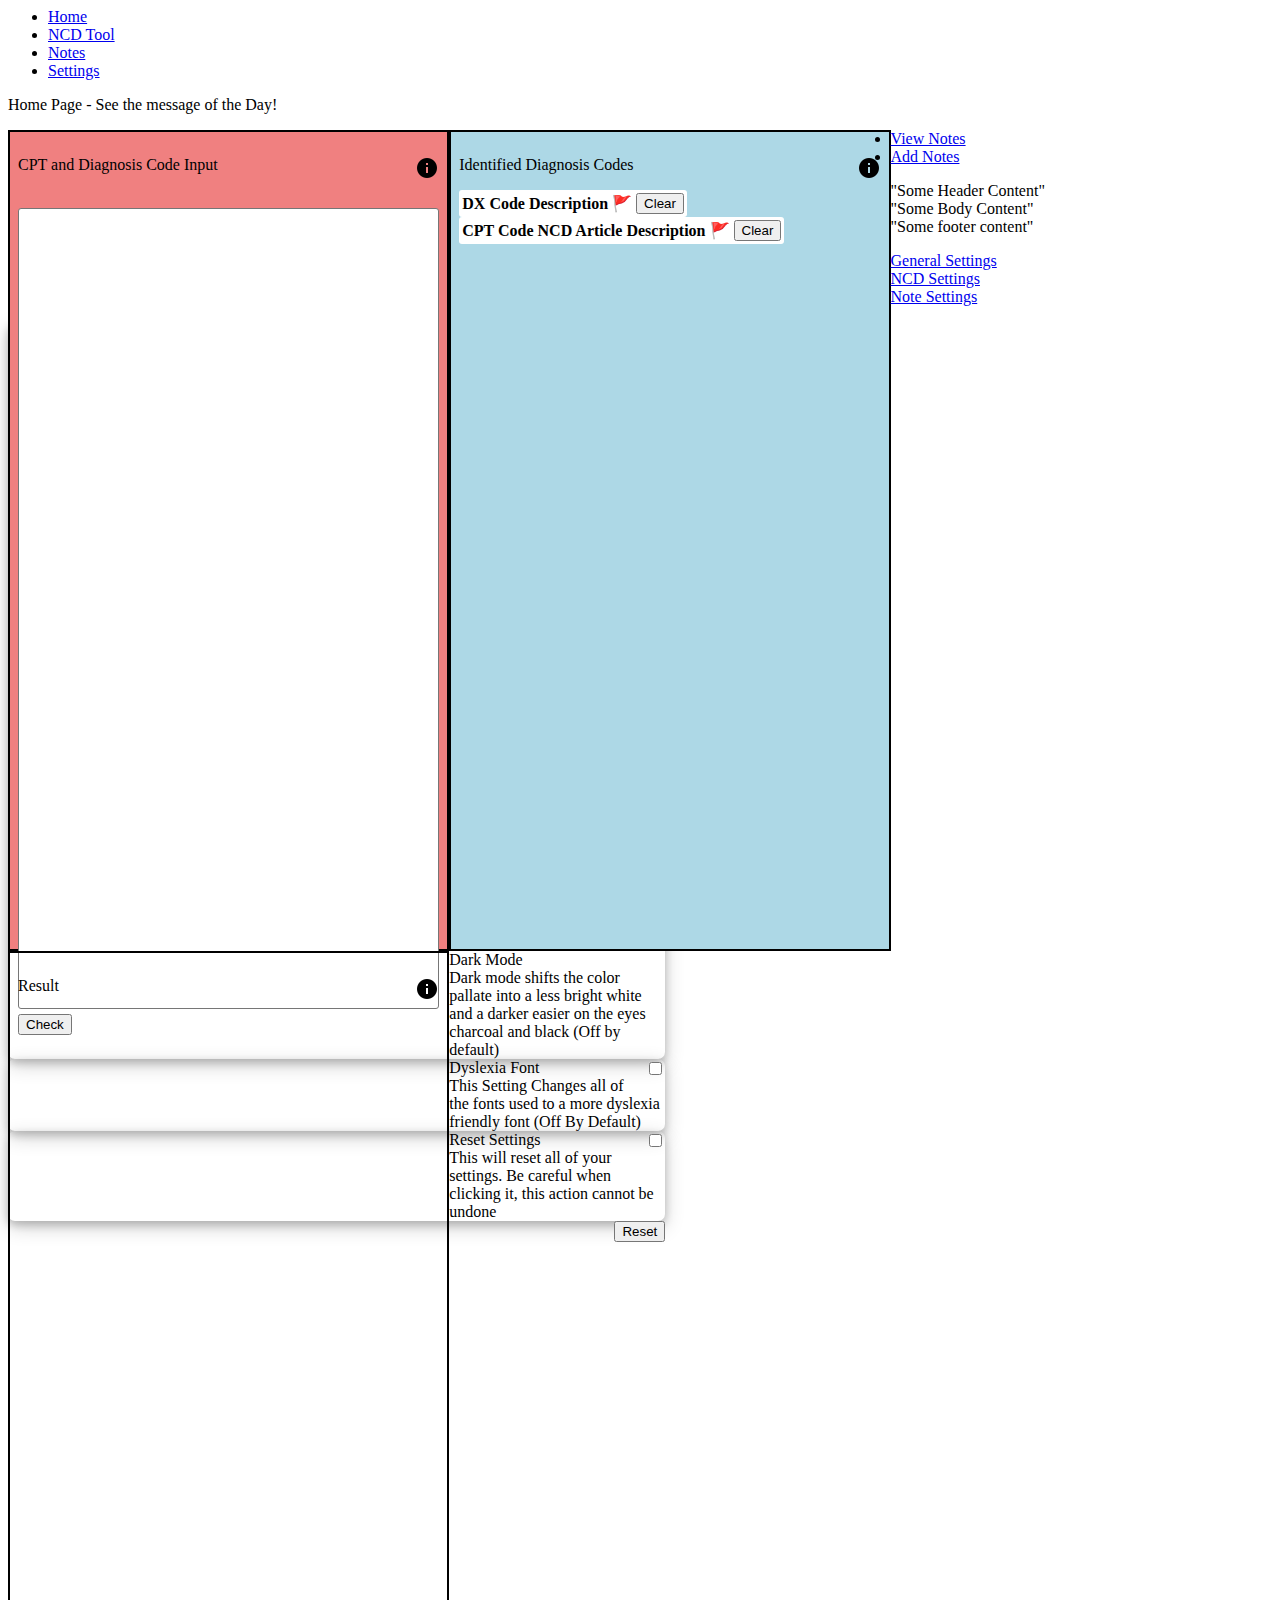
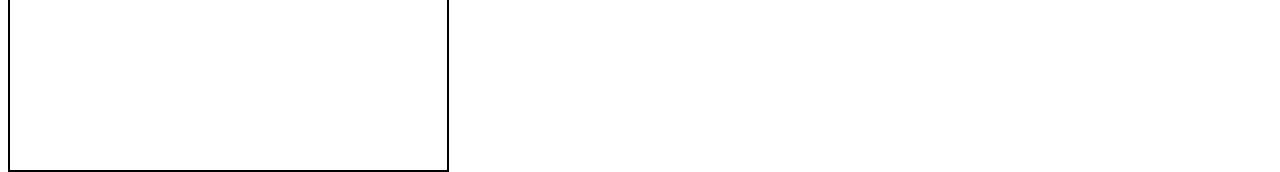
==== NCD Tool.html @ b1c59678 "Merge branch 'main' into J-Marrero/issue43" ====
<html>

<head>
    <script src="NCDToolScripts.js" type="text/javascript"></script>
    <script src=".\NCD Index.js" type="text/javascript"></script>
    <script src=".\Default-Settings.js" type="text/javascript"></script>
    <link rel="stylesheet" href="StylesNCDtool.css" type="text/css">
    </link>
    <link rel="stylesheet" href="https://cdn.metroui.org.ua/v4.3.2/css/metro-all.min.css">
    <script src="https://cdn.metroui.org.ua/v4.3.2/js/metro.min.js"></script>
</head>

<body>
    <ul data-role="tabs" data-expand="true">
        <li><a href="#Home">Home</a></li>
        <li><a href="#NCDToolView">NCD Tool</a></li>
        <li><a href="#Notes">Notes</a></li>
        <li><a href="#Settings">Settings</a></li>
    </ul>

    <div id="Home">
        <p>Home Page - See the message of the Day!</p>
    </div>
     <div id="NCDToolView">
            <div id="leftPane" class="left column">
                <p class="title">CPT and Diagnosis Code Input</p>
                </br>
                <textarea rows="29"></textarea>
                <button class="button primary"
                    onClick="check(document.querySelector('#leftPane > textarea').value)">Check</button>
            </div>
            <div id="midPane" class="middle column">
                <p class="title">Identified Diagnosis Codes</p>
                <table class="table hover striped border subcompact DX">
                    <thead>
                        <th>DX Code</th>
                        <th>Description</th>
                        <th>🚩</th>
                        <th><button class="button alert clear" onClick="clearTable('DX')"
                                onload="tableNeverEmpty('DX')">Clear</button></th>
                    </thead>
                    <tbody class="DX_Body">
                    </tbody>
                </table>
                <table class="table hover striped border subcompact CPT">
                    <thead>
                        <th>CPT Code</th>
                        <th>NCD Article</th>
                        <th>Description</th>
                        <th>🚩</th>
                        <th><button class="button alert clear" onClick="clearTable('CPT')"
                                onload="tableNeverEmpty('CPT')">Clear</button></th>
                    </thead>
                    <tbody class="CPT_Body">
                    </tbody>
                </table>
            </div>
            <div id="rightPane" class="column">
                <p class="title">Result</p>
            </div>
    </div>
    <div id="Notes" class="invisible">
        <ul data-role="tabs" data-expand="true">
            <li><a href="#View_Notes">View Notes</a></li>
            <li><a href="#Add_Notes">Add Notes</a></li>
        </ul>
        <div id="View_Notes">
            <div class="Card playingCard" data-drag-area="body">
                <div class="Card-Header">
                    "Some Header Content"
                </div>
                <div class="card-content p-2">
                    "Some Body Content"
                </div>
                <div class="card-footer">
                    "Some footer content"
                </div>
            </div>
            <div id="Add_Notes">
            </div>
        </div>
    </div>    
    <div id="Settings">
            <ul data-role="tabs" data-expand="true" id="Settings_Menu">
            </ul>
    </div>
</body>
</html>
---- StylesNCDtool.css ----
.column {
  float: left;
  width: 33.33%;
  border: 2px solid;
  padding: 8px; 
  resize: none;
  overflow: none;
  height:89vh;
}
/* Clear floats after the columns */
.row:after {
  content: "";
  display: table;
  clear: both;
}

.title::after{
 float:right;
 content:url(Images/InfoDark.png);
}
.title:hover:after{
 float:right;
 content:url(Images/InfoLight.png);
}
.left{
  background-color: lightcoral;
}
.middle{
  background-color: lightblue;
  overflow: auto;
}
.right{
background-color: lightgreen;
overflow: auto;
}

textarea {
  resize:none;
  height:100%;
  width:100%;
  border-radius:3px;
  margin-bottom: 5px;
}

.delete::after{
 float:right;
 content:url(Images/CloseBlack.png);
}
.delete:hover:after{
 float:right;
 content:url(Images/CloseRed.png);
}

.CPT{
border-radius:3px;
background-color:white;
overflow: auto;
}

.DX{
border-radius:3px;
background-color:white;
overflow: auto;
}

.clear{
float:right;
}

.hintText{
    color: darkgrey;
    text-align: center;
}

#Settings{
  margin-bottom: 10px;
  margin-top: 10px;
}
.SettingsContent{
  margin: 10px;
}

.babybutton{
  float:left;
}

.child {
  width: 50px;
  height: 50px;
  background: linear-gradient(-45deg, #ee7752, #e73c7e, #23a6d5, #23d5ab);
  /* Center vertically and horizontally */
  position: absolute;
  top: 50%;
  left: 50%;
  transform: translate(-50%, -50%);
}

.childTiny {
  width: 10px;
  height: 10px;
  background: linear-gradient(-45deg, #ee7752, #e73c7e, #23a6d5, #23d5ab);
  /* Center vertically and horizontally */
  position: absolute;
  top: 50%;
  left: 50%;
  /* transform: translate(-50%, -50%); */
}

div.bicycle{
  width:52%;
  border-radius:7px;
  box-shadow: 0 4px 8px 0 rgba(0, 0, 0, 0.2), 0 6px 20px 0 rgba(0, 0, 0, 0.19);
}
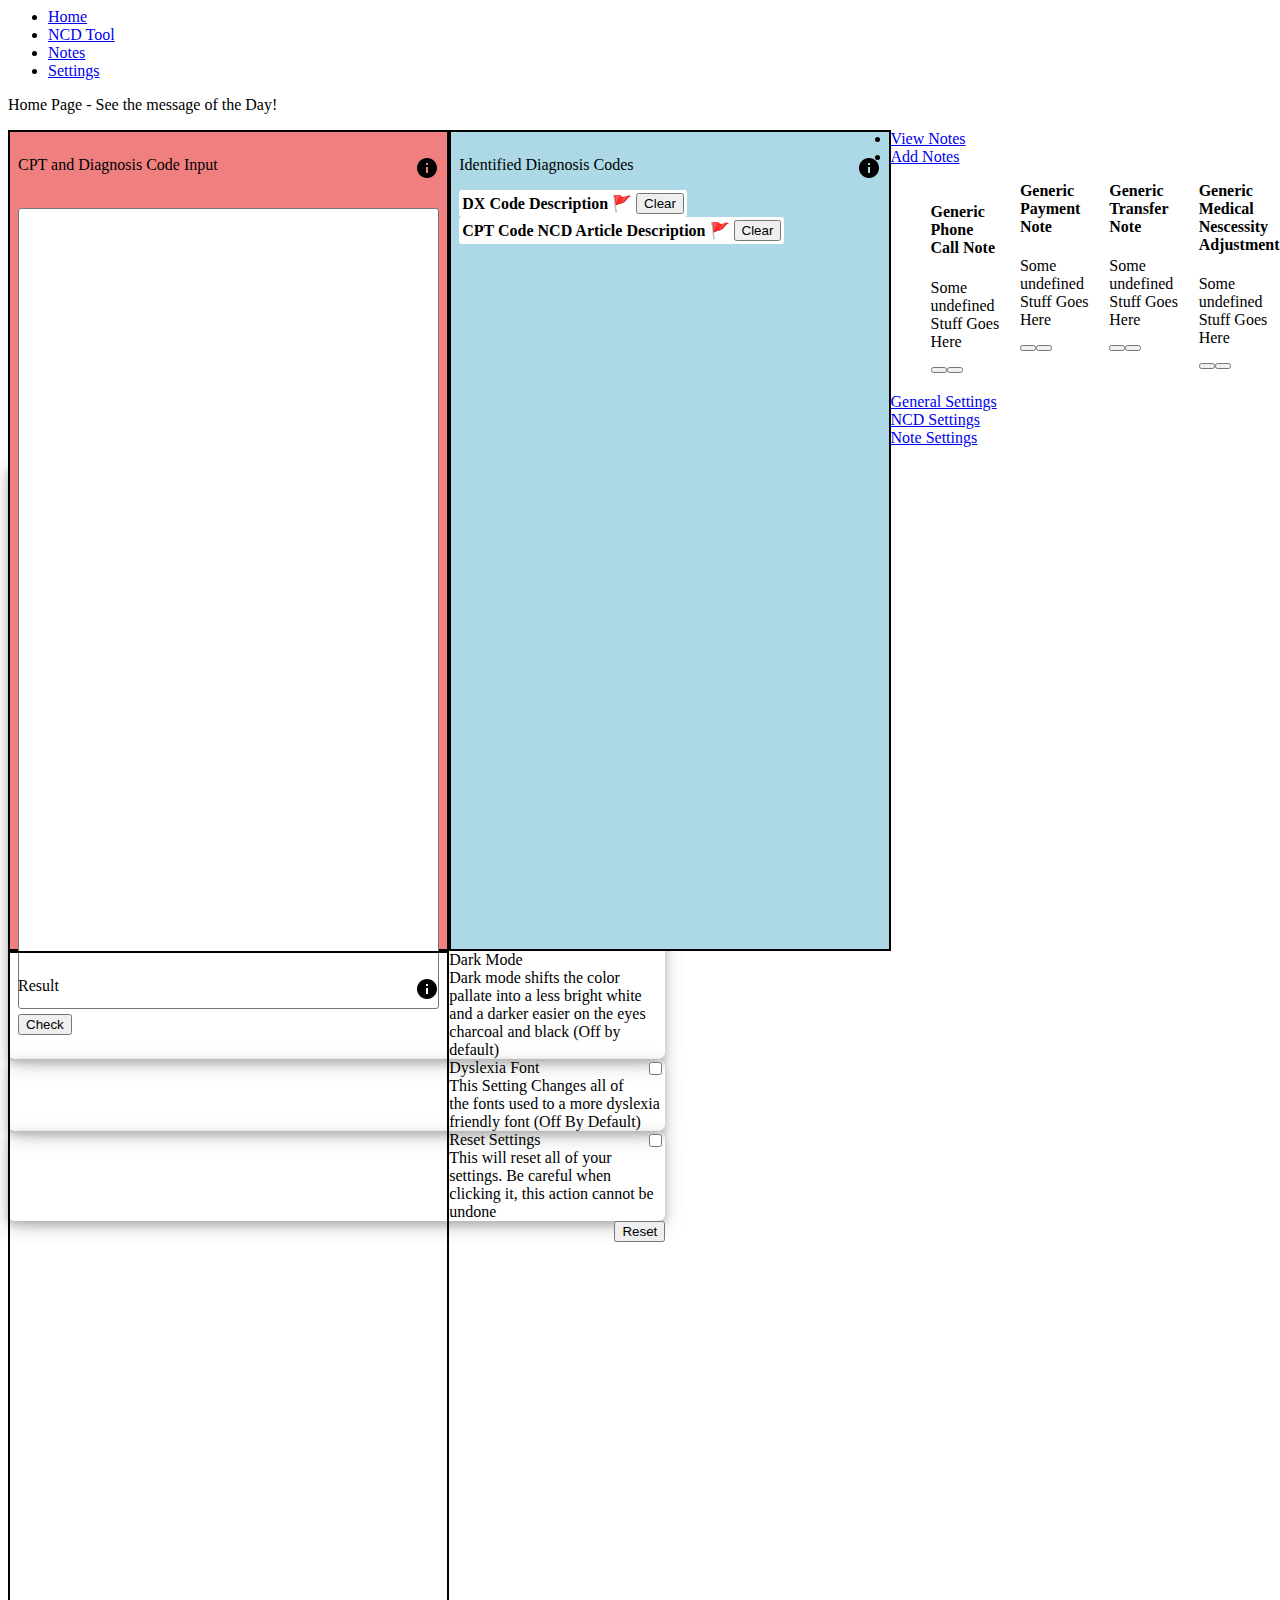
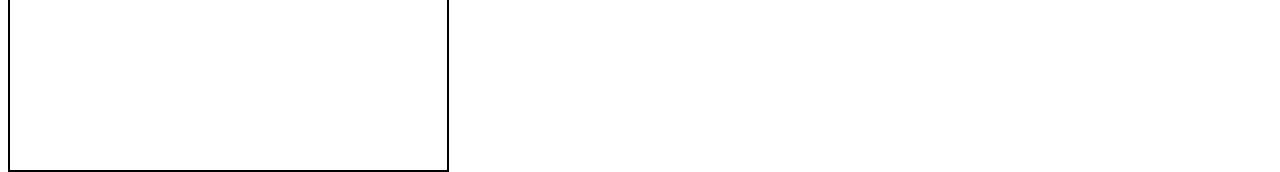
==== commit 6c1a4458: "added note cards to View Notes" ====
--- a/NCD Tool.html
+++ b/NCD Tool.html
@@ -65,16 +65,9 @@
             <li><a href="#Add_Notes">Add Notes</a></li>
         </ul>
         <div id="View_Notes">
-            <div class="Card playingCard" data-drag-area="body">
-                <div class="Card-Header">
-                    "Some Header Content"
-                </div>
-                <div class="card-content p-2">
-                    "Some Body Content"
-                </div>
-                <div class="card-footer">
-                    "Some footer content"
-                </div>
+            <ul id="Notes_Zone">
+
+            </ul>
             </div>
             <div id="Add_Notes">
             </div>
--- a/StylesNCDtool.css
+++ b/StylesNCDtool.css
@@ -110,4 +110,13 @@
   width:52%;
   border-radius:7px;
   box-shadow: 0 4px 8px 0 rgba(0, 0, 0, 0.2), 0 6px 20px 0 rgba(0, 0, 0, 0.19);
+}
+div.playing{
+  width:fit;
+  border-radius:7px;
+  /* box-shadow: 0 4px 8px 0 rgba(0, 0, 0, 0.2), 0 6px 20px 0 rgba(0, 0, 0, 0.19); */
+}
+ul#Notes_Zone{
+    columns: 4;
+    list-style-type: none;
 }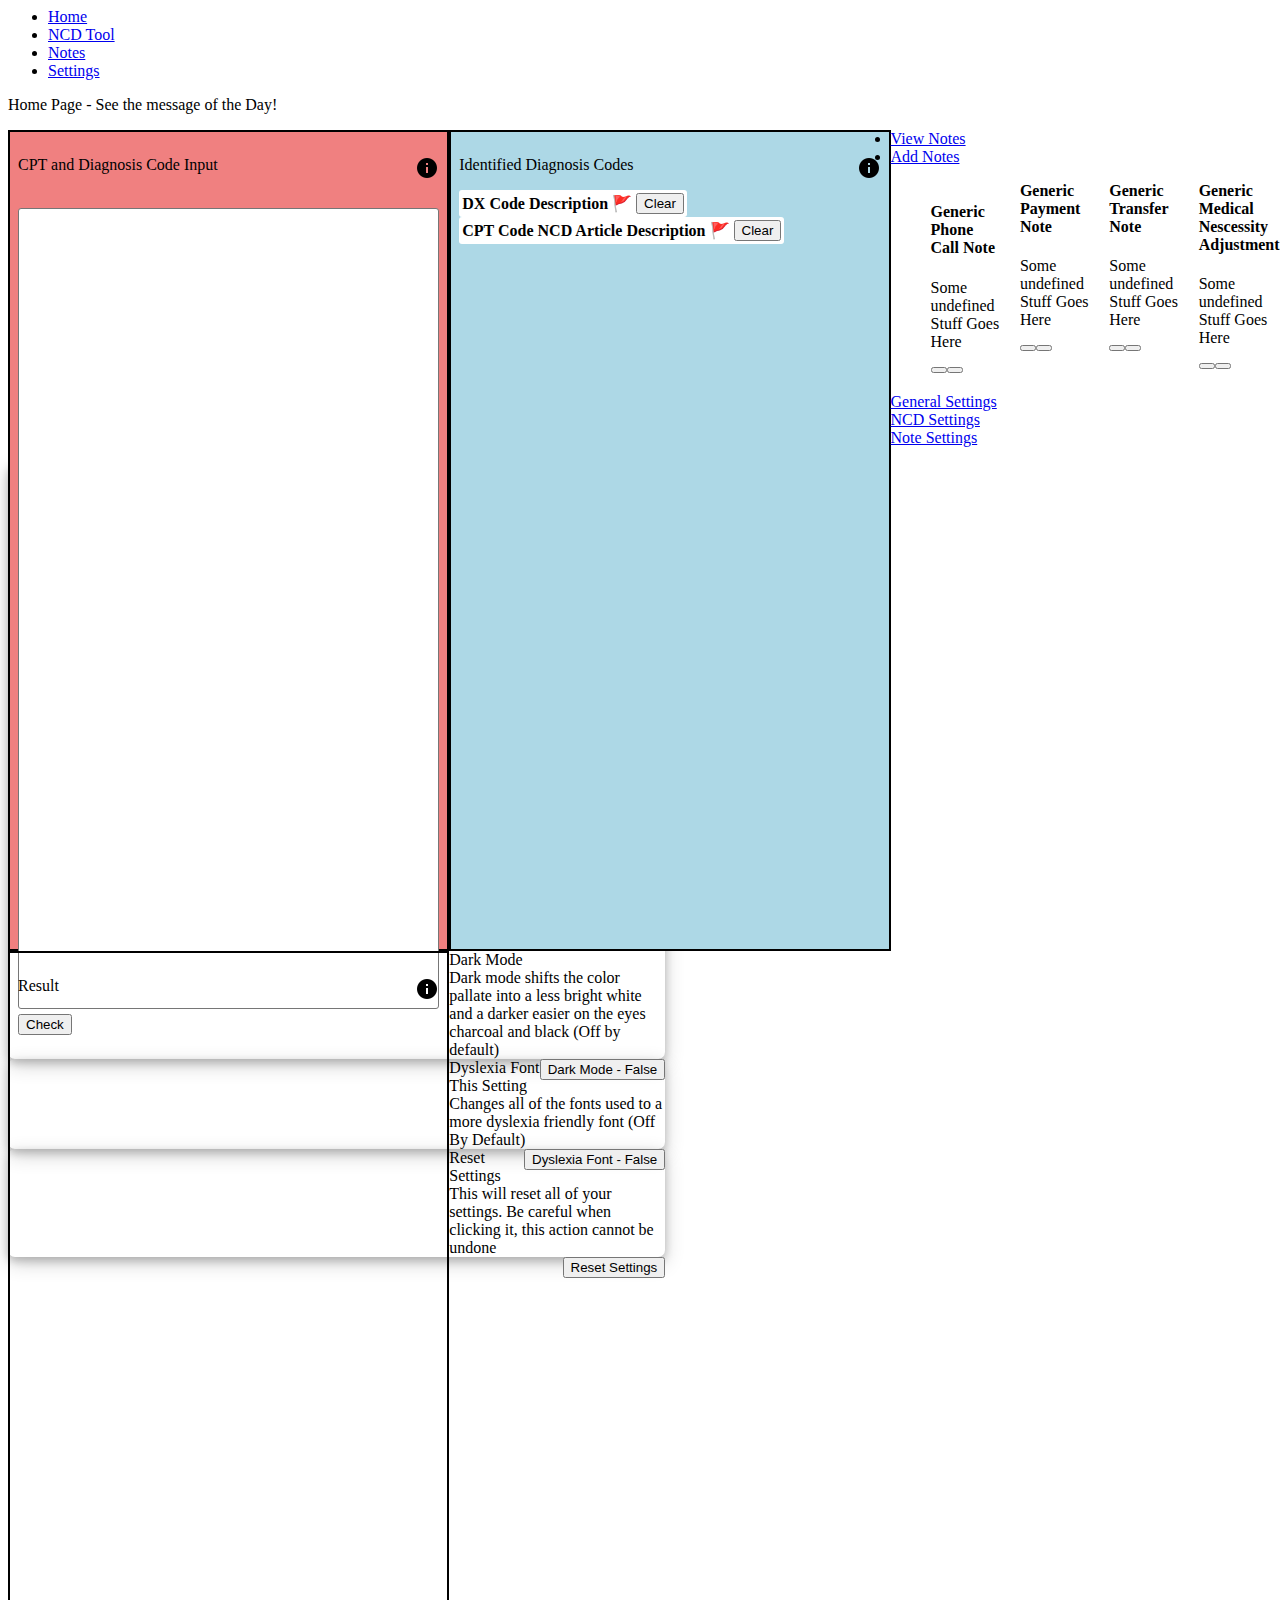
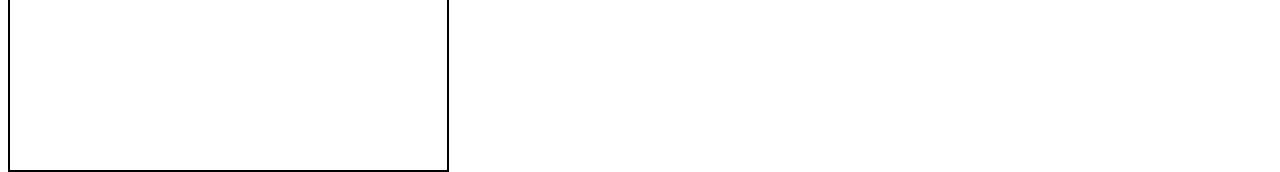
==== commit 6d395105: "UX Data Matching with settings" ====
--- a/NCD Tool.html
+++ b/NCD Tool.html
@@ -12,10 +12,10 @@
 
 <body>
     <ul data-role="tabs" data-expand="true">
-        <li><a href="#Home">Home</a></li>
-        <li><a href="#NCDToolView">NCD Tool</a></li>
-        <li><a href="#Notes">Notes</a></li>
-        <li><a href="#Settings">Settings</a></li>
+        <li><a href="#Home" onClick="document.title='NCD Tool - '+this.innerText">Home</a></li>
+        <li><a href="#NCDToolView" onClick="document.title='NCD Tool - '+this.innerText">NCD Tool</a></li>
+        <li><a href="#Notes" onClick="document.title='NCD Tool - '+this.innerText">Notes</a></li>
+        <li><a href="#Settings" onClick="document.title='NCD Tool - '+this.innerText">Settings</a></li>
     </ul>
 
     <div id="Home">
@@ -61,8 +61,8 @@
     </div>
     <div id="Notes" class="invisible">
         <ul data-role="tabs" data-expand="true">
-            <li><a href="#View_Notes">View Notes</a></li>
-            <li><a href="#Add_Notes">Add Notes</a></li>
+            <li><a href="#View_Notes" onClick="document.title='NCD Tool - Notes - '+this.innerText">View Notes</a></li>
+            <li><a href="#Add_Notes" onClick="document.title='NCD Tool - Notes - '+this.innerText">Add Notes</a></li>
         </ul>
         <div id="View_Notes">
             <ul id="Notes_Zone">
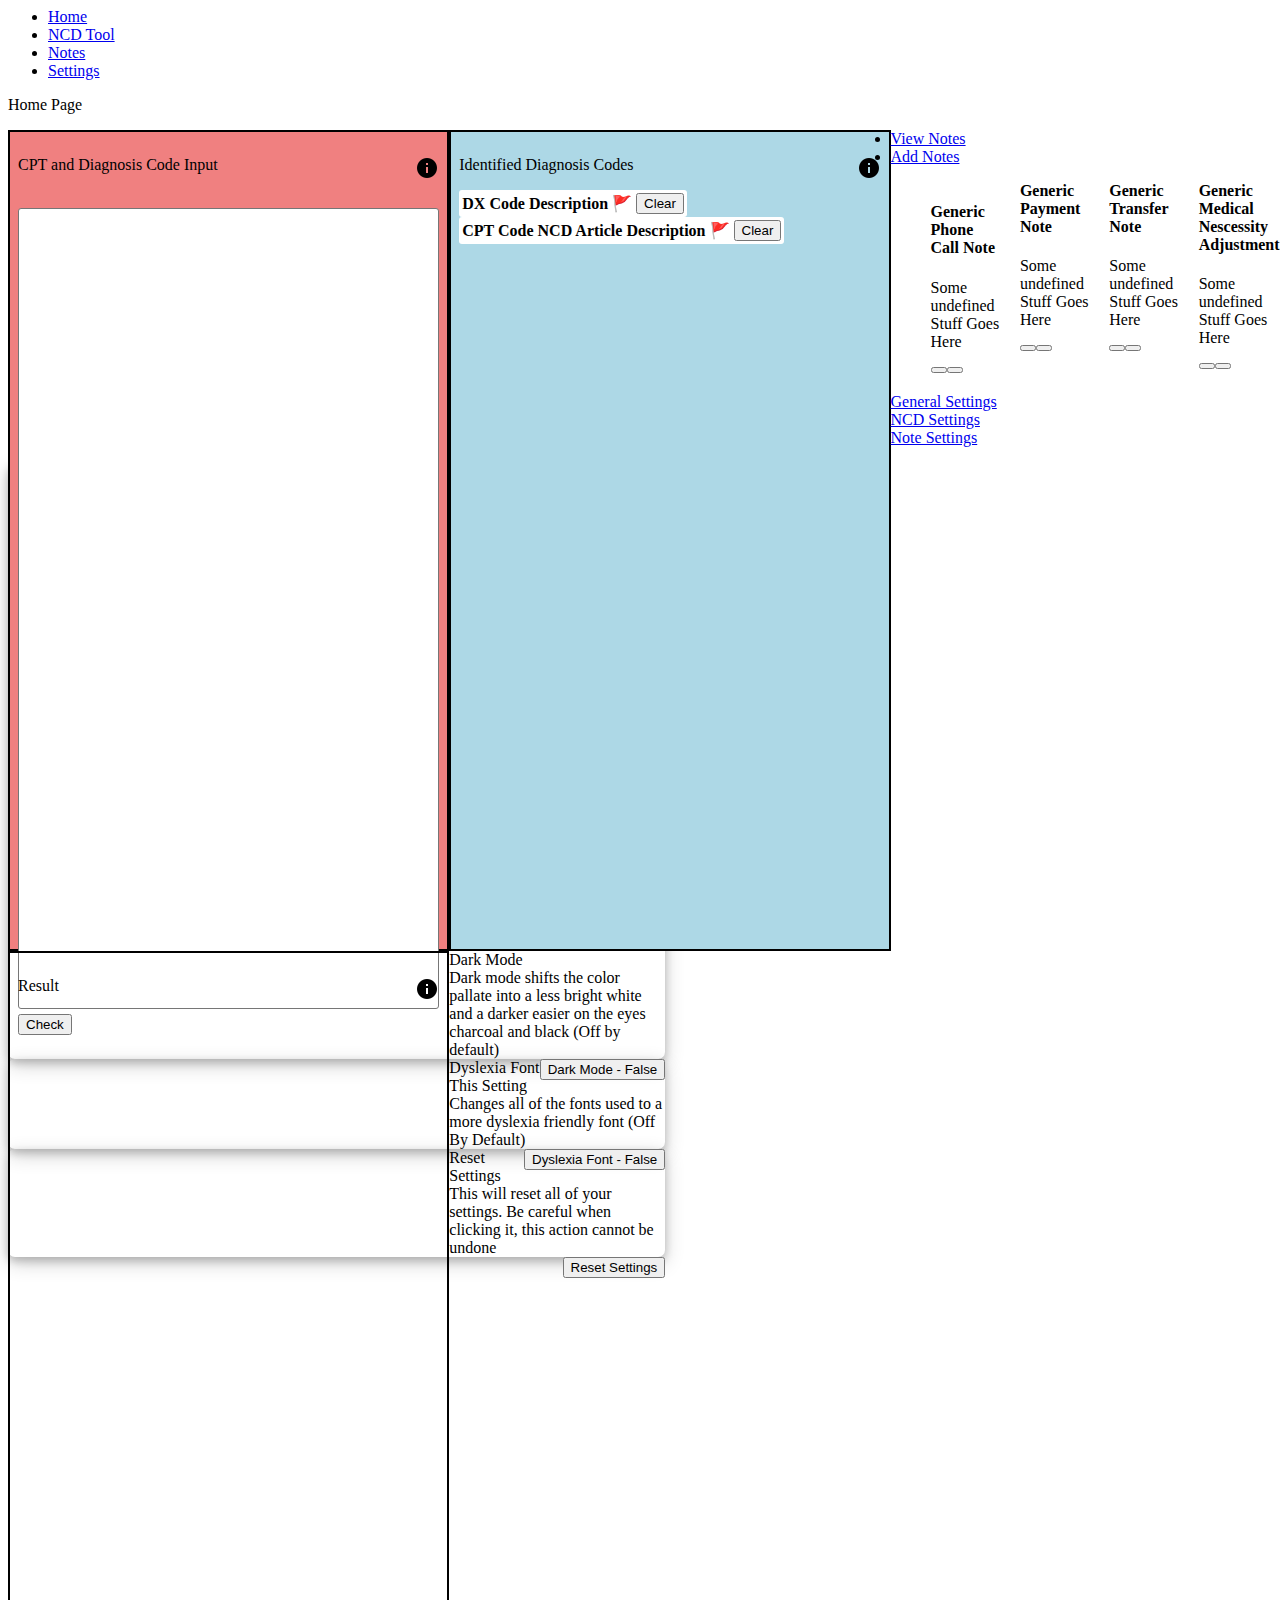
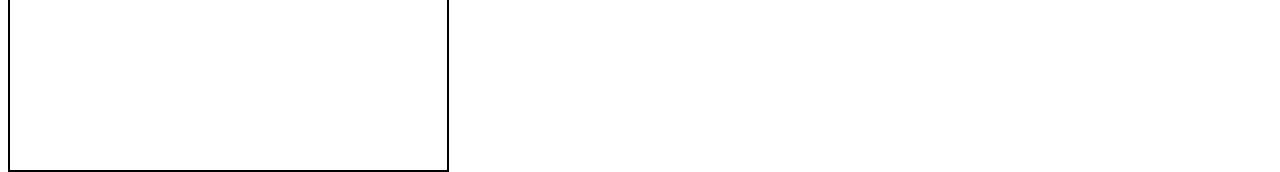
==== commit aa176198: "Added Message of the day popup that does not popup twice in the same day" ====
--- a/NCD Tool.html
+++ b/NCD Tool.html
@@ -1,11 +1,19 @@
 <html>
 
 <head>
+    <title>NCD Tool</title>
+    <link rel="icon" type="image/png" sizes="192x192"  href="Images\Favicon\android-icon-192x192.png">
+    <link rel="icon" type="image/png" sizes="32x32" href="Images\Favicon\favicon-32x32.png">
+    <link rel="icon" type="image/png" sizes="96x96" href="Images\Favicon\favicon-96x96.png">
+    <link rel="icon" type="image/png" sizes="16x16" href="Images\Favicon\favicon-16x16.png">
+    <link rel="manifest" href="/manifest.json">
+    <meta name="msapplication-TileColor" content="#ffffff">
+    <meta name="msapplication-TileImage" content="/ms-icon-144x144.png">
+    <meta name="theme-color" content="#ffffff">
     <script src="NCDToolScripts.js" type="text/javascript"></script>
     <script src=".\NCD Index.js" type="text/javascript"></script>
     <script src=".\Default-Settings.js" type="text/javascript"></script>
-    <link rel="stylesheet" href="StylesNCDtool.css" type="text/css">
-    </link>
+    <link rel="stylesheet" href="StylesNCDtool.css" type="text/css"></link>
     <link rel="stylesheet" href="https://cdn.metroui.org.ua/v4.3.2/css/metro-all.min.css">
     <script src="https://cdn.metroui.org.ua/v4.3.2/js/metro.min.js"></script>
 </head>
@@ -19,7 +27,7 @@
     </ul>
 
     <div id="Home">
-        <p>Home Page - See the message of the Day!</p>
+        <p>Home Page</p>
     </div>
      <div id="NCDToolView">
             <div id="leftPane" class="left column">
@@ -62,7 +70,7 @@
     <div id="Notes" class="invisible">
         <ul data-role="tabs" data-expand="true">
             <li><a href="#View_Notes" onClick="document.title='NCD Tool - Notes - '+this.innerText">View Notes</a></li>
-            <li><a href="#Add_Notes" onClick="document.title='NCD Tool - Notes - '+this.innerText">Add Notes</a></li>
+            <li><a href="#Add_Notes" class="disabled" onClick="document.title='NCD Tool - Notes - '+this.innerText">Add Notes</a></li>
         </ul>
         <div id="View_Notes">
             <ul id="Notes_Zone">
--- a/StylesNCDtool.css
+++ b/StylesNCDtool.css
@@ -44,11 +44,11 @@
 
 .delete::after{
  float:right;
- content:url(Images/CloseBlack.png);
+ content:url(./Images/CloseBlack.png);
 }
 .delete:hover:after{
  float:right;
- content:url(Images/CloseRed.png);
+ content:url(./Images/CloseRed.png);
 }
 
 .CPT{
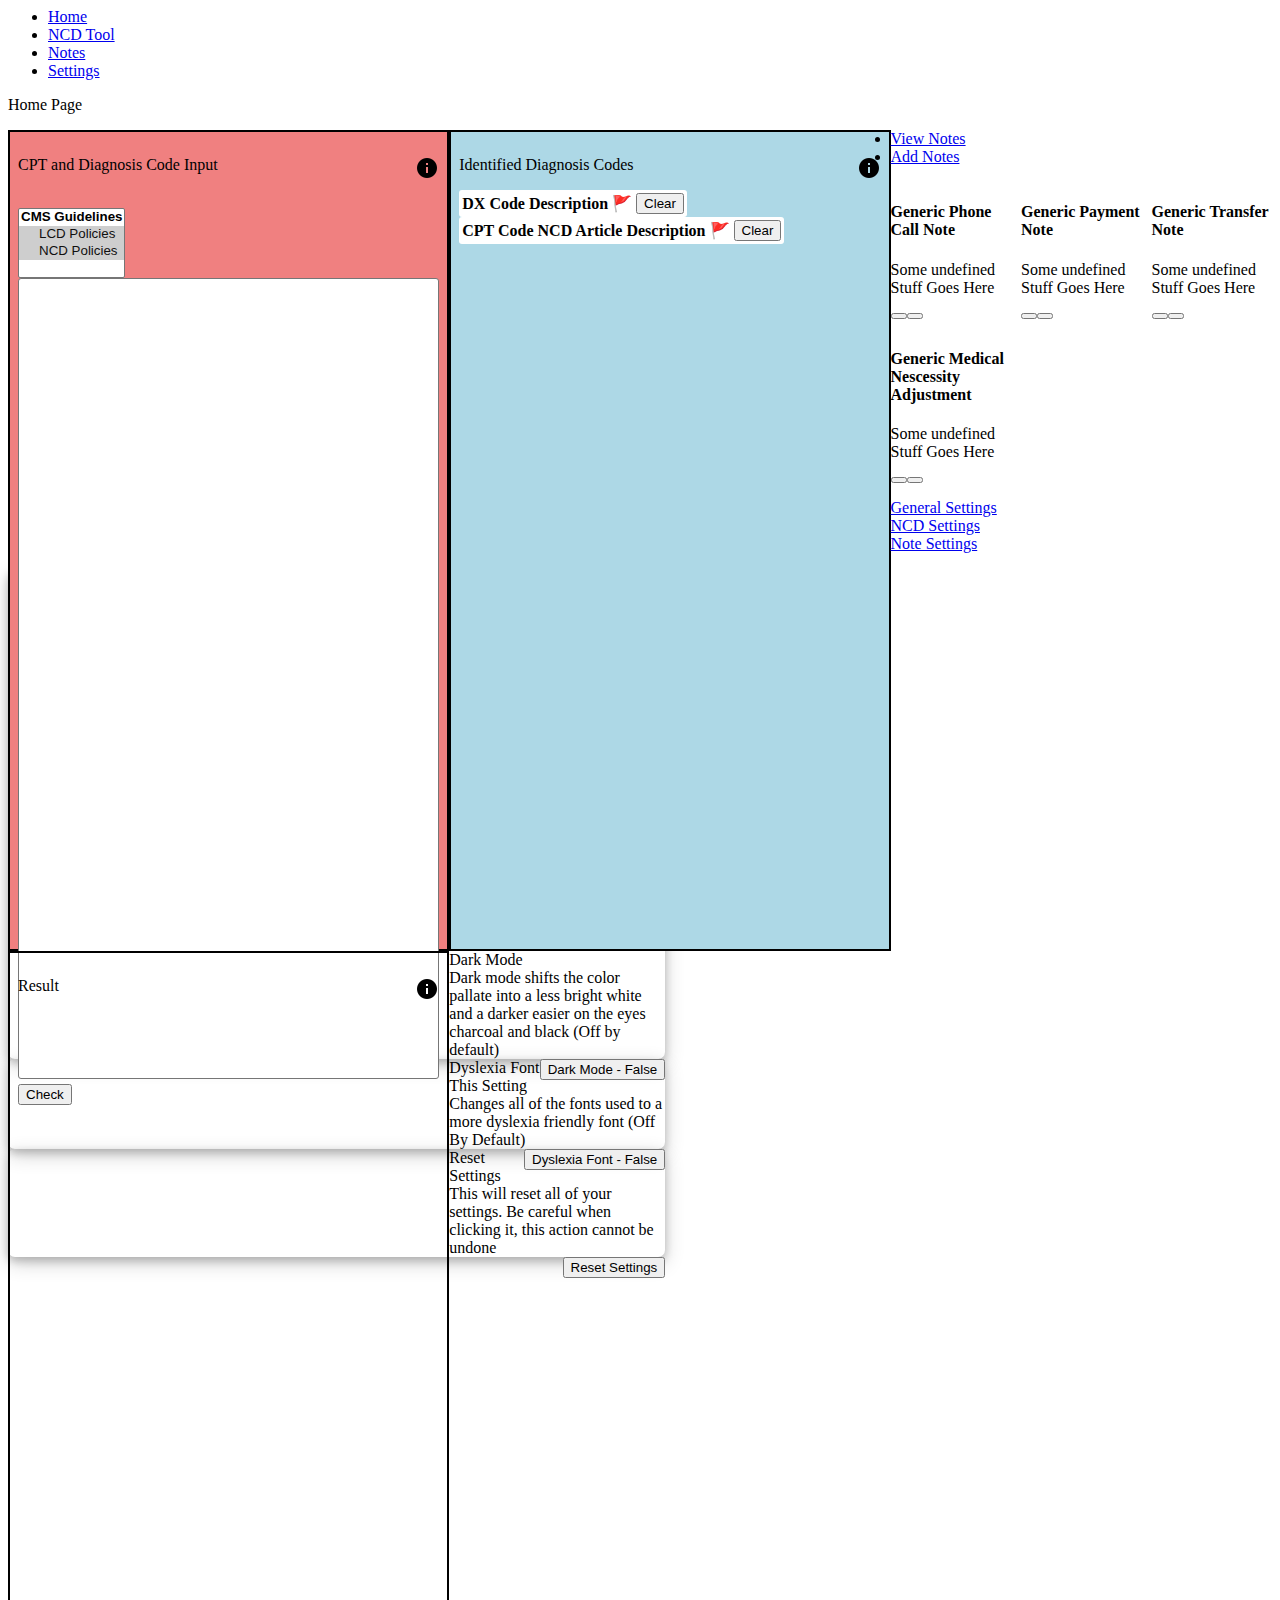
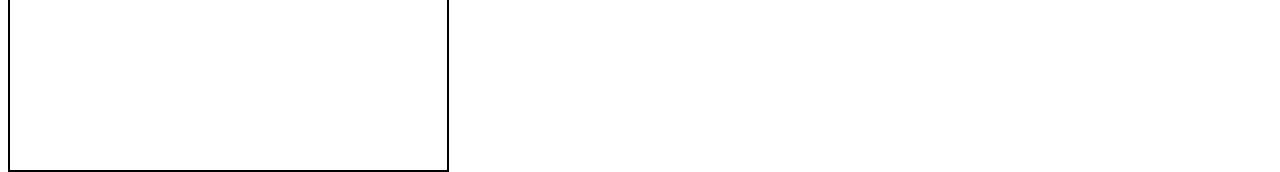
==== commit 680a9837: "Added dropdown bar to NCD Tool in order to change the processing of rules" ====
--- a/NCD Tool.html
+++ b/NCD Tool.html
@@ -6,7 +6,7 @@
     <link rel="icon" type="image/png" sizes="32x32" href="Images\Favicon\favicon-32x32.png">
     <link rel="icon" type="image/png" sizes="96x96" href="Images\Favicon\favicon-96x96.png">
     <link rel="icon" type="image/png" sizes="16x16" href="Images\Favicon\favicon-16x16.png">
-    <link rel="manifest" href="/manifest.json">
+    <link rel="manifest" href="\manifest.json">
     <meta name="msapplication-TileColor" content="#ffffff">
     <meta name="msapplication-TileImage" content="/ms-icon-144x144.png">
     <meta name="theme-color" content="#ffffff">
@@ -32,6 +32,13 @@
      <div id="NCDToolView">
             <div id="leftPane" class="left column">
                 <p class="title">CPT and Diagnosis Code Input</p>
+                </br>
+                <select id="Rule_Selector" data-role="select" title="" multiple>
+                    <optgroup label="CMS Guidelines">
+                        <option value="Local_Coverage_Determinations" selected>LCD Policies</option>
+                        <option value="National_Coverage_Determinations" selected>NCD Policies</option>
+                    </optgroup>
+                </select>
                 </br>
                 <textarea rows="29"></textarea>
                 <button class="button primary"
@@ -73,9 +80,9 @@
             <li><a href="#Add_Notes" class="disabled" onClick="document.title='NCD Tool - Notes - '+this.innerText">Add Notes</a></li>
         </ul>
         <div id="View_Notes">
-            <ul id="Notes_Zone">
+            <div id="Notes_Zone" class="wrapper">
 
-            </ul>
+            </div>
             </div>
             <div id="Add_Notes">
             </div>
--- a/StylesNCDtool.css
+++ b/StylesNCDtool.css
@@ -14,11 +14,11 @@
   clear: both;
 }
 
-.title::after{
+p.title::after{
  float:right;
  content:url(Images/InfoDark.png);
 }
-.title:hover:after{
+p.title:hover:after{
  float:right;
  content:url(Images/InfoLight.png);
 }
@@ -116,7 +116,8 @@
   border-radius:7px;
   /* box-shadow: 0 4px 8px 0 rgba(0, 0, 0, 0.2), 0 6px 20px 0 rgba(0, 0, 0, 0.19); */
 }
-ul#Notes_Zone{
-    columns: 4;
-    list-style-type: none;
+.wrapper {
+  display: grid;
+  grid-template-columns: repeat(3, 1fr);
+  gap: 10px;
 }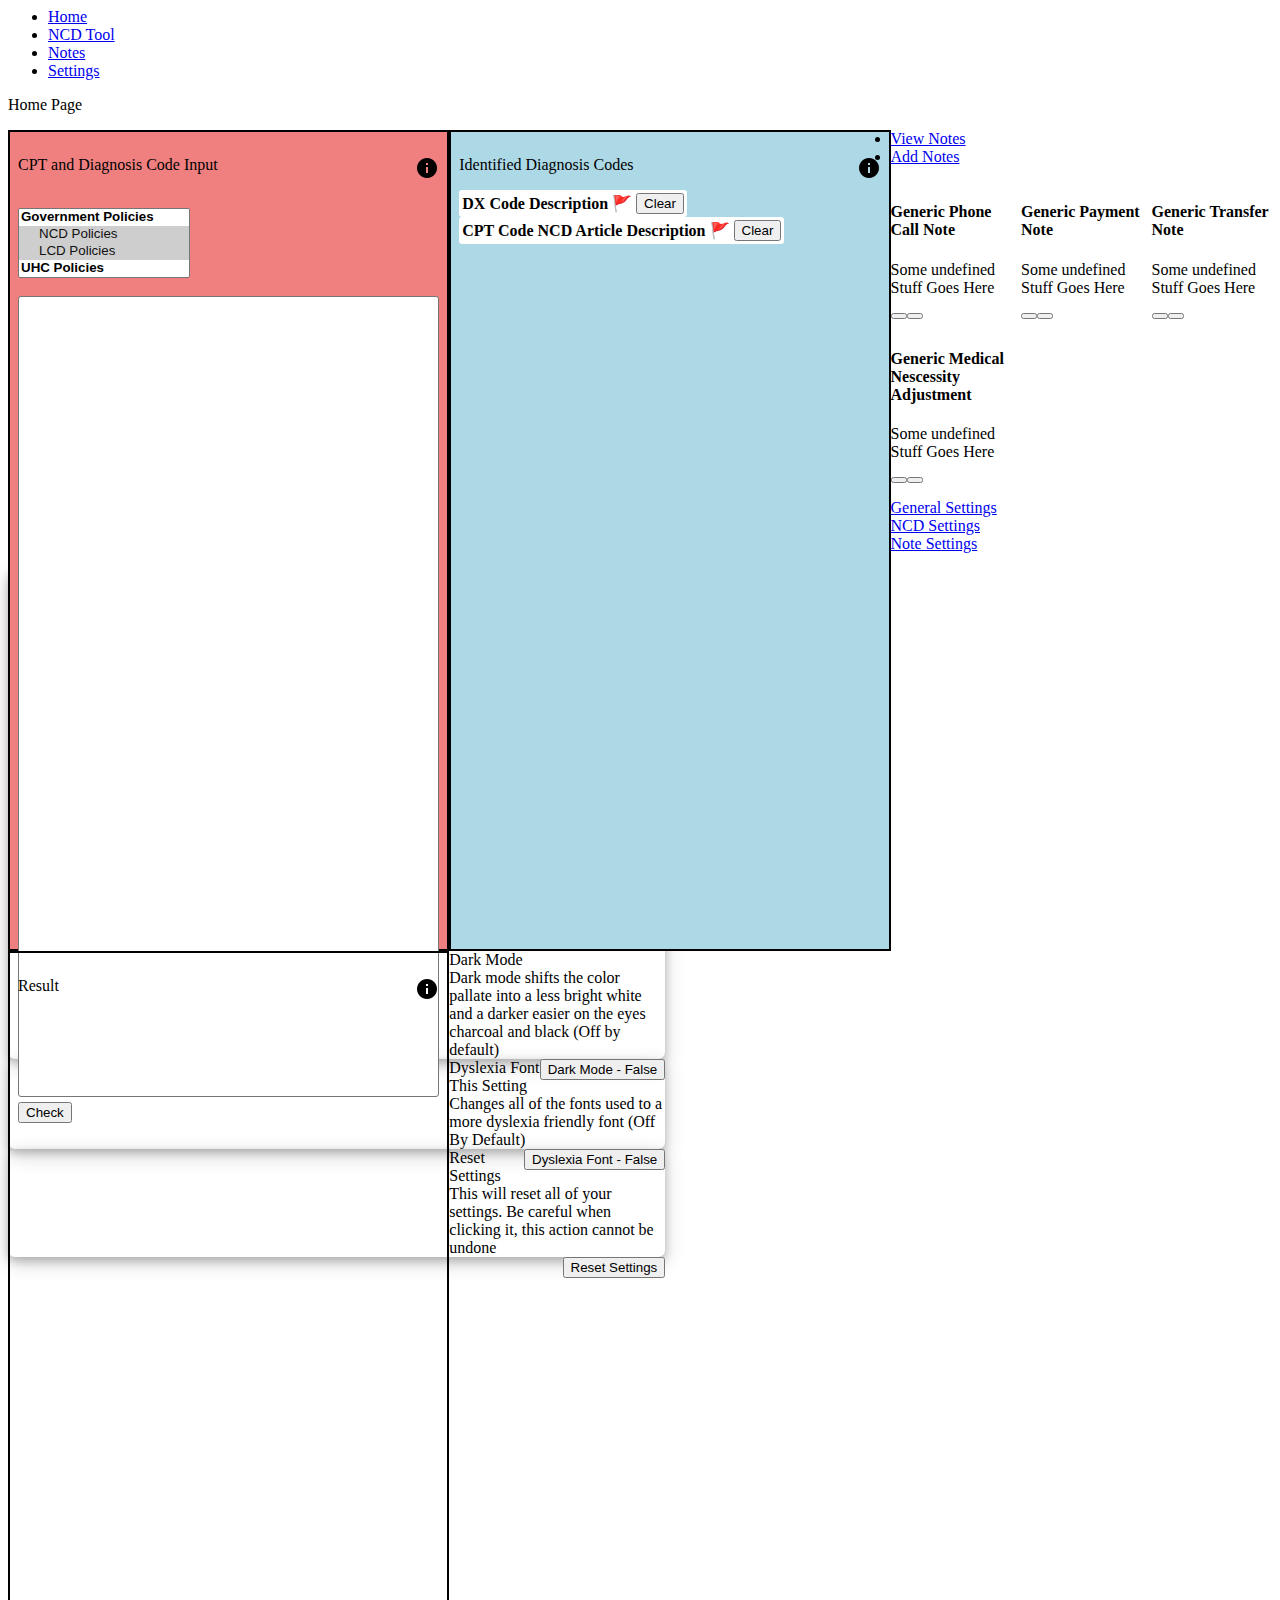
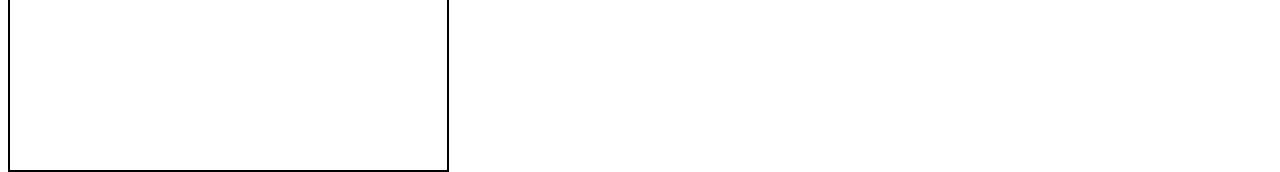
==== commit d6c0da0b: "Created a way to dynamically generate and populate the rule selector list" ====
--- a/NCD Tool.html
+++ b/NCD Tool.html
@@ -6,13 +6,14 @@
     <link rel="icon" type="image/png" sizes="32x32" href="Images\Favicon\favicon-32x32.png">
     <link rel="icon" type="image/png" sizes="96x96" href="Images\Favicon\favicon-96x96.png">
     <link rel="icon" type="image/png" sizes="16x16" href="Images\Favicon\favicon-16x16.png">
-    <link rel="manifest" href="\manifest.json">
+    <link rel="manifest" href=".\Images\Favicon\manifest.json">
     <meta name="msapplication-TileColor" content="#ffffff">
     <meta name="msapplication-TileImage" content="/ms-icon-144x144.png">
     <meta name="theme-color" content="#ffffff">
     <script src="NCDToolScripts.js" type="text/javascript"></script>
     <script src=".\NCD Index.js" type="text/javascript"></script>
     <script src=".\Default-Settings.js" type="text/javascript"></script>
+    <script src=".\newNCDIndex.js" type="text/javascript"></script>
     <link rel="stylesheet" href="StylesNCDtool.css" type="text/css"></link>
     <link rel="stylesheet" href="https://cdn.metroui.org.ua/v4.3.2/css/metro-all.min.css">
     <script src="https://cdn.metroui.org.ua/v4.3.2/js/metro.min.js"></script>
@@ -33,12 +34,7 @@
             <div id="leftPane" class="left column">
                 <p class="title">CPT and Diagnosis Code Input</p>
                 </br>
-                <select id="Rule_Selector" data-role="select" title="" multiple>
-                    <optgroup label="CMS Guidelines">
-                        <option value="Local_Coverage_Determinations" selected>LCD Policies</option>
-                        <option value="National_Coverage_Determinations" selected>NCD Policies</option>
-                    </optgroup>
-                </select>
+                <div id="optionAnchor"></div>
                 </br>
                 <textarea rows="29"></textarea>
                 <button class="button primary"
